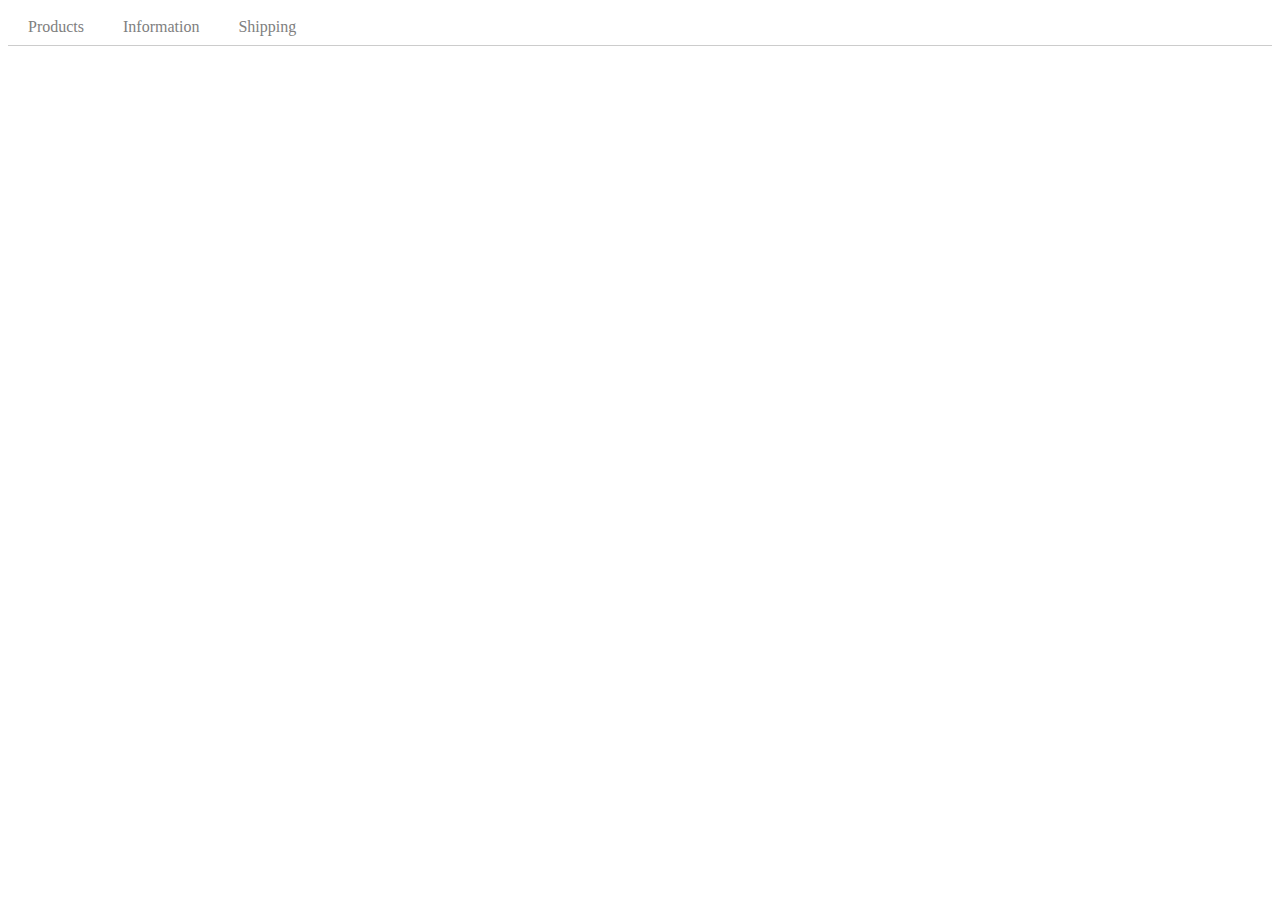
==== detail.html @ cc64ca8a "lv2완료 예정" ====
<!DOCTYPE html>
<html lang="en">

<head>
    <meta charset="UTF-8">
    <meta name="viewport" content="width=device-width, initial-scale=1.0">
    <title>Document</title>
    <script src="https://code.jquery.com/jquery-3.7.1.min.js"
        integrity="sha256-/JqT3SQfawRcv/BIHPThkBvs0OEvtFFmqPF/lYI/Cxo=" crossorigin="anonymous"></script>

    <link href="https://cdn.jsdelivr.net/npm/bootstrap@5.3.2/dist/css/bootstrap.min.css" rel="stylesheet"
        integrity="sha384-T3c6CoIi6uLrA9TneNEoa7RxnatzjcDSCmG1MXxSR1GAsXEV/Dwwykc2MPK8M2HN" crossorigin="anonymous">

    <link rel="stylesheet" href="main.css">

</head>

<body>

    <div class="container mt-5">
        <ul class="list">
          <li class="tab-button">Products</li>
          <li class="tab-button">Information</li>
          <li class="tab-button">Shipping</li>
        </ul>

        <div class="tab-content">
          <p>상품설명입니다. Product</p>
        </div>
        <div class="tab-content">
          <p>스펙설명입니다. Information</p>
        </div>
        <div class="tab-content">
          <p>배송정보입니다. Shipping</p>
        </div>
      </div> 

      <script src="tab.js"></script>

    <script src="https://cdn.jsdelivr.net/npm/bootstrap@5.3.2/dist/js/bootstrap.bundle.min.js"
        integrity="sha384-C6RzsynM9kWDrMNeT87bh95OGNyZPhcTNXj1NW7RuBCsyN/o0jlpcV8Qyq46cDfL"
        crossorigin="anonymous"></script>

</body>

</html>
---- main.css ----
.list-group {
    display: none;
}

.show {
    display: block;
}

.yellow-bg {
    background-color: yellow;
}

.alert-box {
    background-color: rgb(113, 113, 167);
    color: blue;
    padding: 20px 20px;
    border-radius: 5px;
    display: none;
}

.black-bg {
    width : 100%;
    height : 100%;
    position : fixed;
    background : rgba(0,0,0,0.5);
    z-index : 5;
    padding: 30px;
    display: none;
  }
  .white-bg {
    background: white;
    border-radius: 5px;
    padding: 30px;
  } 

.slide-container {
    width: 300vw;
    transition: all 1s;
}
.slide-box {
    width: 100vw;
    float: left;
}

.slide-box img {
    width: 100%;
}

.navbar {
    position: fixed;
    width: 100%;
    z-index: 5;
}

.navbar-brand {
    font-size: 50px;
}

ul.list {
    list-style-type: none;
    margin: 0;
    padding: 0;
    border-bottom: 1px solid #ccc;
  }
  ul.list::after {
    content: '';
    display: block;
    clear: both;
  }
  .tab-button {
    display: block;
    padding: 10px 20px 10px 20px;
    float: left;
    margin-right: -1px;
    margin-bottom: -1px;
    color: grey;
    text-decoration: none;
    cursor: pointer;
  }
  .orange {
    border-top: 2px solid orange;
    border-right: 1px solid #ccc;
    border-bottom: 1px solid white;
    border-left: 1px solid #ccc;
    color: black;
    margin-top: -2px;
  }
  .tab-content {
    display: none;
    padding: 10px;
  }
  .show {
    display: block;
  }
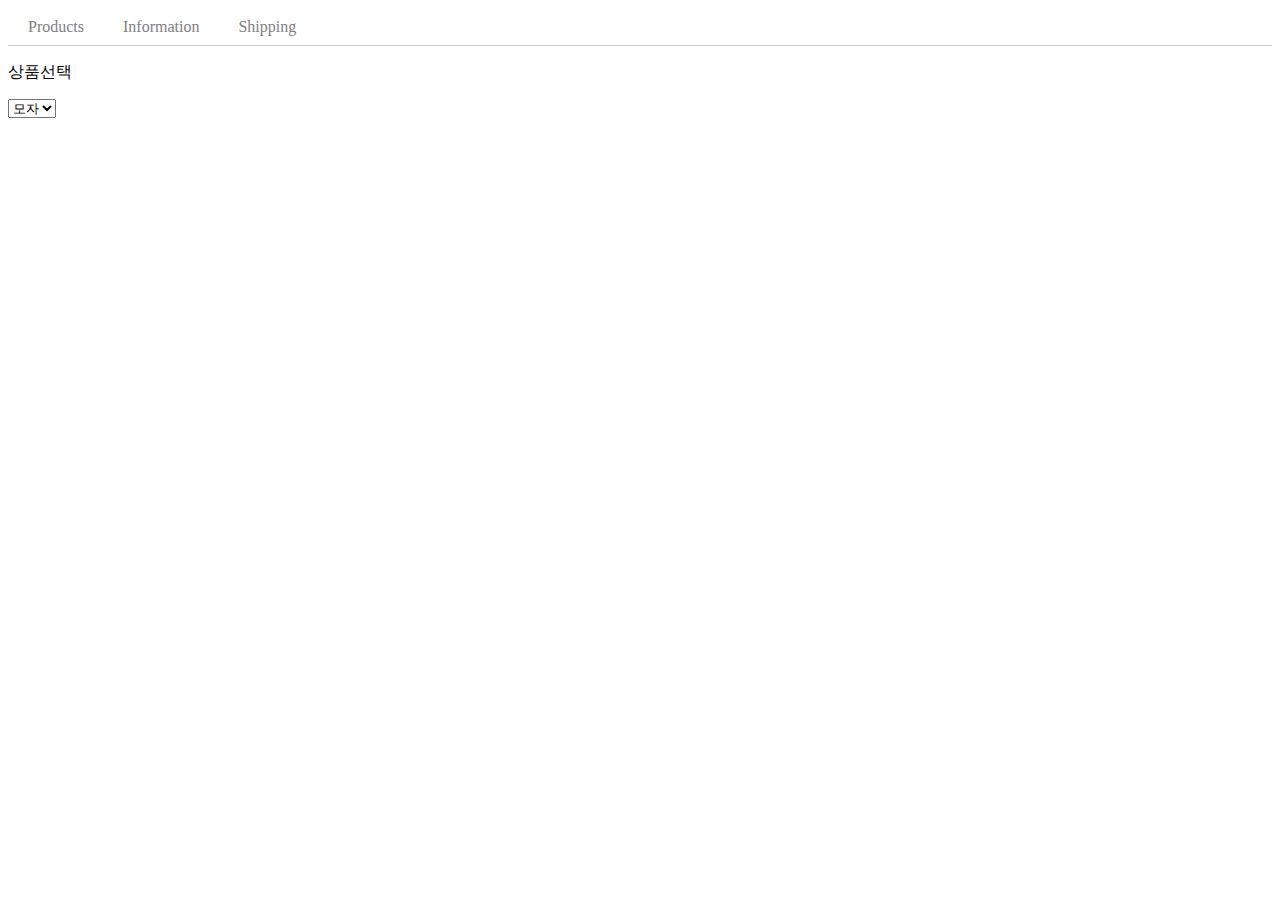
==== commit 0f6b0b6f: "lv3 완 예정" ====
--- a/detail.html
+++ b/detail.html
@@ -2,44 +2,81 @@
 <html lang="en">
 
 <head>
-    <meta charset="UTF-8">
-    <meta name="viewport" content="width=device-width, initial-scale=1.0">
-    <title>Document</title>
-    <script src="https://code.jquery.com/jquery-3.7.1.min.js"
-        integrity="sha256-/JqT3SQfawRcv/BIHPThkBvs0OEvtFFmqPF/lYI/Cxo=" crossorigin="anonymous"></script>
+  <meta charset="UTF-8">
+  <meta name="viewport" content="width=device-width, initial-scale=1.0">
+  <title>Document</title>
+  <script src="https://code.jquery.com/jquery-3.7.1.min.js"
+    integrity="sha256-/JqT3SQfawRcv/BIHPThkBvs0OEvtFFmqPF/lYI/Cxo=" crossorigin="anonymous"></script>
 
-    <link href="https://cdn.jsdelivr.net/npm/bootstrap@5.3.2/dist/css/bootstrap.min.css" rel="stylesheet"
-        integrity="sha384-T3c6CoIi6uLrA9TneNEoa7RxnatzjcDSCmG1MXxSR1GAsXEV/Dwwykc2MPK8M2HN" crossorigin="anonymous">
+  <link href="https://cdn.jsdelivr.net/npm/bootstrap@5.3.2/dist/css/bootstrap.min.css" rel="stylesheet"
+    integrity="sha384-T3c6CoIi6uLrA9TneNEoa7RxnatzjcDSCmG1MXxSR1GAsXEV/Dwwykc2MPK8M2HN" crossorigin="anonymous">
 
-    <link rel="stylesheet" href="main.css">
+  <link rel="stylesheet" href="main.css">
 
 </head>
 
 <body>
 
-    <div class="container mt-5">
-        <ul class="list">
-          <li class="tab-button">Products</li>
-          <li class="tab-button">Information</li>
-          <li class="tab-button">Shipping</li>
-        </ul>
+  <div class="container mt-5">
+    <ul class="list">
+      <li class="tab-button" data-id="0">Products</li>
+      <li class="tab-button" data-id="1">Information</li>
+      <li class="tab-button" data-id="2">Shipping</li>
+    </ul>
 
-        <div class="tab-content">
-          <p>상품설명입니다. Product</p>
-        </div>
-        <div class="tab-content">
-          <p>스펙설명입니다. Information</p>
-        </div>
-        <div class="tab-content">
-          <p>배송정보입니다. Shipping</p>
-        </div>
-      </div> 
+    <div class="tab-content">
+      <p>상품설명입니다. Product</p>
+    </div>
+    <div class="tab-content">
+      <p>스펙설명입니다. Information</p>
+    </div>
+    <div class="tab-content">
+      <p>배송정보입니다. Shipping</p>
+    </div>
+  </div>
 
-      <script src="tab.js"></script>
+  <form class="container my-5 form-group">
+    <p>상품선택</p>
+    <select id="options" class="form-select mt-2">
+      <option>모자</option>
+      <option>셔츠</option>
+      <option>바지</option>
+    </select>
+    <select id="sizeOptions" class="form-select mt-2" style="display: none;">
+      <option>95</option>
+      <option>100</option>
+      <option>105</option>
+    </select>
+    <select id="pantsOptions" class="form-select mt-2" style="display: none;">
+      <option>28</option>
+      <option>30</option>
+      <option>32</option>
+    </select>
 
-    <script src="https://cdn.jsdelivr.net/npm/bootstrap@5.3.2/dist/js/bootstrap.bundle.min.js"
-        integrity="sha384-C6RzsynM9kWDrMNeT87bh95OGNyZPhcTNXj1NW7RuBCsyN/o0jlpcV8Qyq46cDfL"
-        crossorigin="anonymous"></script>
+  </form>
+
+  <script>
+
+    $('#options').change(function () {
+      var value = $(this).val();
+
+      $('#sizeOptions, #pantsOptions').hide();
+
+      if(value == '셔츠') {
+        $('#sizeOptions').show();
+      } else if(value == '바지') {
+        $('#pantsOptions').show();
+      }
+
+    });
+
+  </script>
+
+  <script src="tab.js"></script>
+
+  <script src="https://cdn.jsdelivr.net/npm/bootstrap@5.3.2/dist/js/bootstrap.bundle.min.js"
+    integrity="sha384-C6RzsynM9kWDrMNeT87bh95OGNyZPhcTNXj1NW7RuBCsyN/o0jlpcV8Qyq46cDfL"
+    crossorigin="anonymous"></script>
 
 </body>
 
--- a/main.css
+++ b/main.css
@@ -23,7 +23,7 @@
     height : 100%;
     position : fixed;
     background : rgba(0,0,0,0.5);
-    z-index : 5;
+    z-index : 6;
     padding: 30px;
     display: none;
   }
@@ -91,4 +91,8 @@
   }
   .show {
     display: block;
+  }
+
+  #sizeOptions {
+    display: none;
   }